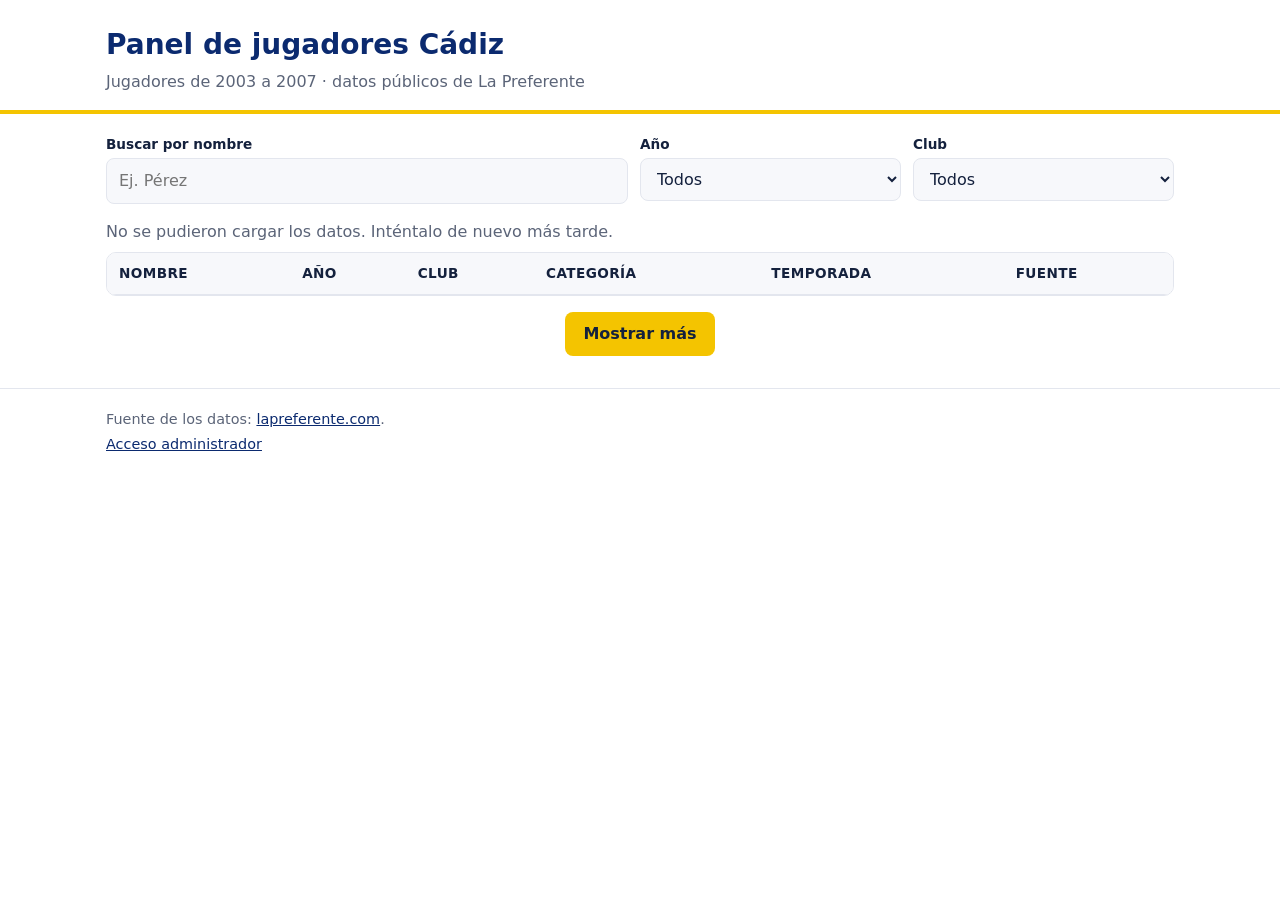
==== index.html @ 8bb0493b "Estructura inicial del panel de jugadores de Cádiz Web estática con buscador, panel de administrador" ====
<!doctype html>
<html lang="es">
<head>
  <meta charset="utf-8">
  <meta name="viewport" content="width=device-width, initial-scale=1">
  <title>Panel de jugadores Cádiz</title>
  <meta name="description" content="Listado de jugadores de Cádiz de 2003 a 2007 con datos públicos de La Preferente.">
  <link rel="stylesheet" href="css/style.css">
</head>
<body>
  <header class="site-header">
    <div class="container">
      <h1>Panel de jugadores Cádiz</h1>
      <p class="subtitle">Jugadores de 2003 a 2007 · datos públicos de La Preferente</p>
    </div>
  </header>

  <main class="container">
    <section class="filters" aria-label="Filtros">
      <div class="field">
        <label for="q">Buscar por nombre</label>
        <input id="q" type="search" placeholder="Ej. Pérez" autocomplete="off">
      </div>
      <div class="field">
        <label for="year">Año</label>
        <select id="year"><option value="">Todos</option></select>
      </div>
      <div class="field">
        <label for="club">Club</label>
        <select id="club"><option value="">Todos</option></select>
      </div>
    </section>

    <p id="count" class="count" aria-live="polite">Cargando…</p>

    <div class="table-wrap">
      <table>
        <thead>
          <tr>
            <th scope="col">Nombre</th>
            <th scope="col">Año</th>
            <th scope="col">Club</th>
            <th scope="col">Categoría</th>
            <th scope="col">Temporada</th>
            <th scope="col">Fuente</th>
          </tr>
        </thead>
        <tbody id="rows"></tbody>
      </table>
    </div>

    <p id="empty" class="empty" hidden>No hay jugadores que coincidan con la búsqueda.</p>
    <div class="more"><button id="more" class="btn" type="button" hidden>Mostrar más</button></div>
  </main>

  <footer class="site-footer">
    <div class="container">
      <p>Fuente de los datos: <a href="https://www.lapreferente.com/" rel="noopener noreferrer">lapreferente.com</a>.
         <span id="updated"></span></p>
      <p><a href="admin.html">Acceso administrador</a></p>
    </div>
  </footer>

  <script type="module" src="js/app.js"></script>
</body>
</html>
---- css/style.css ----
:root {
  --bg: #ffffff;
  --fg: #14213d;
  --muted: #5b6478;
  --brand: #0b2a6f;
  --accent: #f4c400;
  --line: #e3e6ee;
  --card: #f7f8fb;
  --danger: #b3261e;
  --ok: #1b6e3c;
  color-scheme: light dark;
}

@media (prefers-color-scheme: dark) {
  :root {
    --bg: #0e1424;
    --fg: #eef1f8;
    --muted: #a3acc2;
    --brand: #9db9ff;
    --line: #27314d;
    --card: #161d33;
    --danger: #ff8a80;
    --ok: #7bd99b;
  }
}

* { box-sizing: border-box; }

body {
  margin: 0;
  font-family: system-ui, -apple-system, "Segoe UI", Roboto, sans-serif;
  line-height: 1.5;
  background: var(--bg);
  color: var(--fg);
}

a { color: var(--brand); }

.container {
  width: 100%;
  max-width: 1100px;
  margin: 0 auto;
  padding: 0 16px;
}

.site-header {
  padding: 24px 0 16px;
  border-bottom: 4px solid var(--accent);
}

.site-header h1 {
  margin: 0;
  font-size: 1.75rem;
  color: var(--brand);
}

.subtitle { margin: 4px 0 0; color: var(--muted); }

main.container { padding-top: 20px; padding-bottom: 32px; }

.filters {
  display: grid;
  grid-template-columns: 2fr 1fr 1fr;
  gap: 12px;
}

@media (max-width: 640px) {
  .filters { grid-template-columns: 1fr; }
}

.field label {
  display: block;
  font-size: 0.85rem;
  font-weight: 600;
  margin-bottom: 4px;
}

input, select {
  width: 100%;
  padding: 10px 12px;
  font: inherit;
  color: var(--fg);
  background: var(--card);
  border: 1px solid var(--line);
  border-radius: 8px;
}

input:focus-visible, select:focus-visible, .btn:focus-visible, a:focus-visible {
  outline: 3px solid var(--accent);
  outline-offset: 2px;
}

.count { color: var(--muted); margin: 16px 0 8px; }

.table-wrap {
  overflow-x: auto;
  border: 1px solid var(--line);
  border-radius: 10px;
}

table { width: 100%; border-collapse: collapse; min-width: 640px; }

th, td {
  text-align: left;
  padding: 10px 12px;
  border-bottom: 1px solid var(--line);
  vertical-align: top;
}

thead th {
  position: sticky;
  top: 0;
  background: var(--card);
  font-size: 0.85rem;
  text-transform: uppercase;
  letter-spacing: 0.03em;
}

tbody tr:last-child td { border-bottom: 0; }
tbody tr:hover { background: var(--card); }

.empty { text-align: center; color: var(--muted); padding: 24px 0; }

.more { text-align: center; margin-top: 16px; }

.btn {
  display: inline-block;
  padding: 10px 18px;
  font: inherit;
  font-weight: 600;
  color: #14213d;
  background: var(--accent);
  border: 0;
  border-radius: 8px;
  cursor: pointer;
}

.btn:hover { filter: brightness(0.95); }
.btn:disabled { opacity: 0.6; cursor: not-allowed; }
.btn.secondary { background: transparent; color: var(--brand); border: 1px solid var(--line); }

.site-footer {
  border-top: 1px solid var(--line);
  padding: 16px 0 32px;
  color: var(--muted);
  font-size: 0.9rem;
}

.site-footer p { margin: 4px 0; }

/* Panel de administrador */
.card {
  max-width: 460px;
  margin: 24px auto;
  padding: 20px;
  background: var(--card);
  border: 1px solid var(--line);
  border-radius: 12px;
}

.card h2 { margin-top: 0; }
.card .field { margin-bottom: 12px; }
.card .actions { display: flex; gap: 8px; flex-wrap: wrap; margin-top: 12px; }

.status { margin: 12px 0 0; min-height: 1.5em; color: var(--muted); }
.status.error { color: var(--danger); }
.status.ok { color: var(--ok); }

.meta { color: var(--muted); font-size: 0.9rem; }
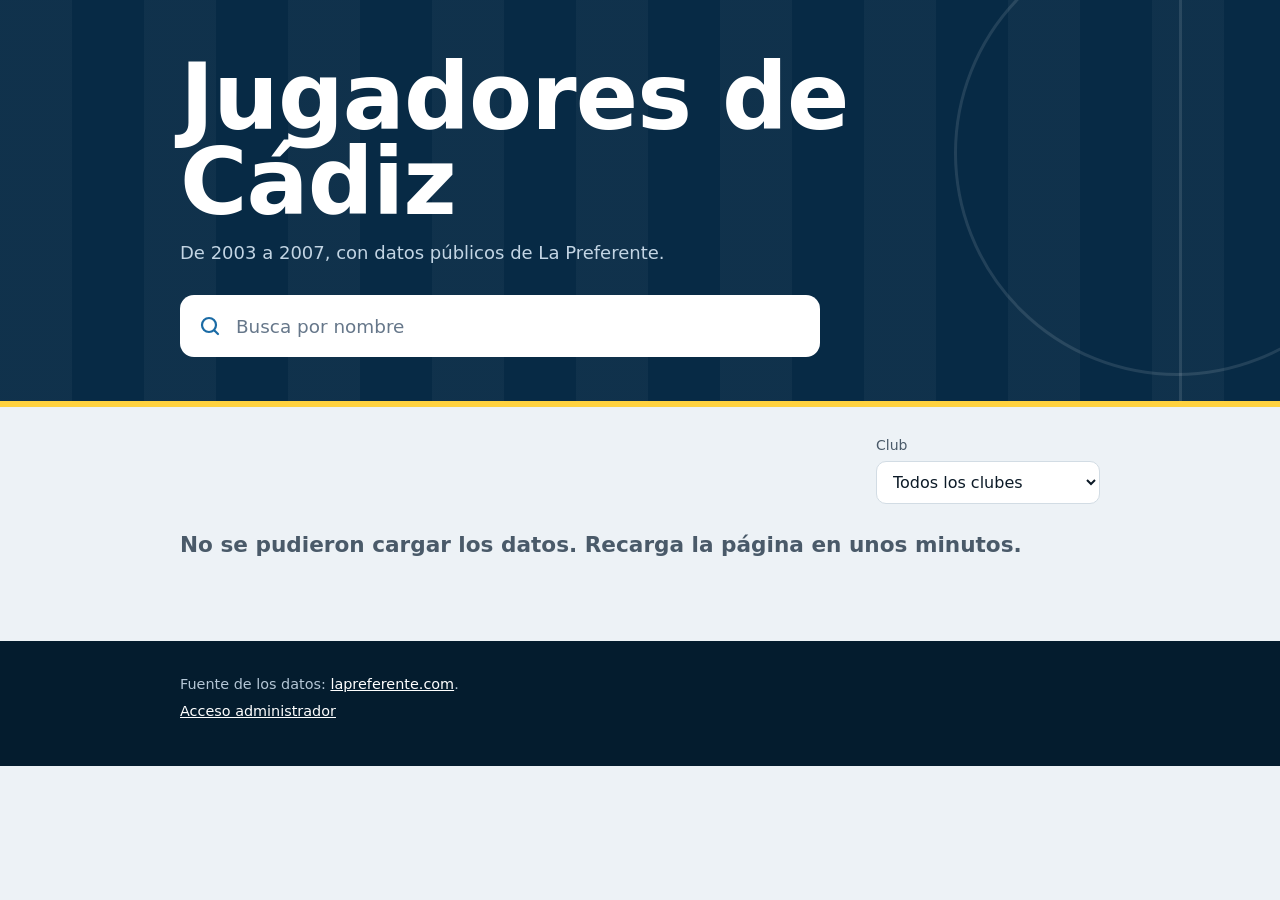
==== commit 33268624: "Rediseño de la web: cabecera con buscador, filtros por año y fichas - Cabecera azul con franjas de c" ====
--- a/index.html
+++ b/index.html
@@ -4,59 +4,54 @@
   <meta charset="utf-8">
   <meta name="viewport" content="width=device-width, initial-scale=1">
   <title>Panel de jugadores Cádiz</title>
-  <meta name="description" content="Listado de jugadores de Cádiz de 2003 a 2007 con datos públicos de La Preferente.">
+  <meta name="description" content="Jugadores de Cádiz de 2003 a 2007 con datos públicos de La Preferente.">
   <link rel="stylesheet" href="css/style.css">
 </head>
 <body>
-  <header class="site-header">
-    <div class="container">
-      <h1>Panel de jugadores Cádiz</h1>
-      <p class="subtitle">Jugadores de 2003 a 2007 · datos públicos de La Preferente</p>
+  <a class="skip" href="#resultados">Saltar a los resultados</a>
+
+  <header class="hero">
+    <div class="wrap">
+      <h1>Jugadores de Cádiz</h1>
+      <p class="lede">De 2003 a 2007, con datos públicos de La Preferente.</p>
+
+      <form id="search-form" class="search" role="search">
+        <svg viewBox="0 0 24 24" fill="none" stroke="currentColor" stroke-width="2.2"
+             stroke-linecap="round" aria-hidden="true">
+          <circle cx="11" cy="11" r="7"></circle>
+          <path d="m20 20-3.5-3.5"></path>
+        </svg>
+        <input id="q" type="search" placeholder="Busca por nombre"
+               autocomplete="off" aria-label="Buscar por nombre">
+      </form>
     </div>
   </header>
 
-  <main class="container">
-    <section class="filters" aria-label="Filtros">
-      <div class="field">
-        <label for="q">Buscar por nombre</label>
-        <input id="q" type="search" placeholder="Ej. Pérez" autocomplete="off">
-      </div>
-      <div class="field">
-        <label for="year">Año</label>
-        <select id="year"><option value="">Todos</option></select>
-      </div>
-      <div class="field">
+  <main class="wrap">
+    <section id="controls" class="controls" aria-label="Filtros">
+      <div id="years" class="years" role="group" aria-label="Año de nacimiento"></div>
+      <div class="club-field">
         <label for="club">Club</label>
-        <select id="club"><option value="">Todos</option></select>
+        <select id="club"><option value="">Todos los clubes</option></select>
       </div>
     </section>
 
-    <p id="count" class="count" aria-live="polite">Cargando…</p>
+    <section id="resultados" aria-label="Resultados">
+      <p id="count" class="count" aria-live="polite">Cargando…</p>
+      <ul id="rows" class="players"></ul>
 
-    <div class="table-wrap">
-      <table>
-        <thead>
-          <tr>
-            <th scope="col">Nombre</th>
-            <th scope="col">Año</th>
-            <th scope="col">Club</th>
-            <th scope="col">Categoría</th>
-            <th scope="col">Temporada</th>
-            <th scope="col">Fuente</th>
-          </tr>
-        </thead>
-        <tbody id="rows"></tbody>
-      </table>
-    </div>
+      <div id="empty" class="empty" hidden>
+        <p id="empty-text"></p>
+        <button id="reset" class="btn secondary" type="button">Quitar filtros</button>
+      </div>
 
-    <p id="empty" class="empty" hidden>No hay jugadores que coincidan con la búsqueda.</p>
-    <div class="more"><button id="more" class="btn" type="button" hidden>Mostrar más</button></div>
+      <div class="more"><button id="more" class="btn" type="button" hidden>Mostrar más</button></div>
+    </section>
   </main>
 
   <footer class="site-footer">
-    <div class="container">
-      <p>Fuente de los datos: <a href="https://www.lapreferente.com/" rel="noopener noreferrer">lapreferente.com</a>.
-         <span id="updated"></span></p>
+    <div class="wrap">
+      <p>Fuente de los datos: <a href="https://www.lapreferente.com/" rel="noopener noreferrer">lapreferente.com</a>. <span id="updated"></span></p>
       <p><a href="admin.html">Acceso administrador</a></p>
     </div>
   </footer>
--- a/css/style.css
+++ b/css/style.css
@@ -1,169 +1,420 @@
+/* Panel de jugadores Cádiz
+   Azul Atlántico + amarillo señal. El año de nacimiento hace de dorsal. */
+
 :root {
-  --bg: #ffffff;
-  --fg: #14213d;
-  --muted: #5b6478;
-  --brand: #0b2a6f;
-  --accent: #f4c400;
-  --line: #e3e6ee;
-  --card: #f7f8fb;
-  --danger: #b3261e;
-  --ok: #1b6e3c;
   color-scheme: light dark;
+
+  --sea-950: #041c2e;
+  --sea-900: #072a45;
+  --sea-800: #0a3a5e;
+  --sea-600: #1b6ba5;
+  --sea-100: #e0ebf3;
+  --signal: #ffd23f;
+  --signal-ink: #2b2200;
+
+  --paper: #edf2f6;
+  --surface: #ffffff;
+  --ink: #0c1a27;
+  --muted: #4a5a69;
+  --line: #d2dce4;
+
+  --year-bg: var(--sea-100);
+  --year-ink: var(--sea-800);
+  --focus: var(--sea-600);
+  --danger: #a8261c;
+  --ok: #17673a;
+
+  /* Pila de rotulación tipo DIN: Bahnschrift (Windows), DIN Alternate (Mac/iOS). */
+  --display: "Bahnschrift", "DIN Alternate", "Franklin Gothic Medium", "Roboto Condensed",
+    "Arial Narrow", system-ui, sans-serif;
+  --body: system-ui, -apple-system, "Segoe UI", Roboto, "Helvetica Neue", sans-serif;
 }
 
 @media (prefers-color-scheme: dark) {
   :root {
-    --bg: #0e1424;
-    --fg: #eef1f8;
-    --muted: #a3acc2;
-    --brand: #9db9ff;
-    --line: #27314d;
-    --card: #161d33;
-    --danger: #ff8a80;
+    --paper: #071420;
+    --surface: #0d2336;
+    --ink: #e7eff6;
+    --muted: #97aabb;
+    --line: #1b3449;
+    --year-bg: #12405f;
+    --year-ink: var(--signal);
+    --focus: var(--signal);
+    --danger: #ff8f86;
     --ok: #7bd99b;
   }
 }
 
+/* Sin esto, "display" de las clases le gana al atributo hidden. */
+[hidden] { display: none !important; }
+
 * { box-sizing: border-box; }
 
 body {
   margin: 0;
-  font-family: system-ui, -apple-system, "Segoe UI", Roboto, sans-serif;
-  line-height: 1.5;
-  background: var(--bg);
-  color: var(--fg);
-}
-
-a { color: var(--brand); }
-
-.container {
+  background: var(--paper);
+  color: var(--ink);
+  font-family: var(--body);
+  font-size: 1rem;
+  line-height: 1.55;
+}
+
+a { color: inherit; }
+
+:focus-visible {
+  outline: 3px solid var(--focus);
+  outline-offset: 2px;
+}
+
+.wrap {
   width: 100%;
-  max-width: 1100px;
-  margin: 0 auto;
-  padding: 0 16px;
-}
-
-.site-header {
-  padding: 24px 0 16px;
-  border-bottom: 4px solid var(--accent);
-}
-
-.site-header h1 {
+  max-width: 960px;
+  margin-inline: auto;
+  padding-inline: 20px;
+}
+
+.skip {
+  position: absolute;
+  left: 12px;
+  top: -48px;
+  padding: 8px 14px;
+  background: var(--signal);
+  color: var(--signal-ink);
+  font-weight: 600;
+  border-radius: 8px;
+  z-index: 10;
+}
+.skip:focus { top: 12px; }
+
+/* ---------- Cabecera ---------- */
+
+.hero {
+  position: relative;
+  overflow: hidden;
+  padding: 56px 0 44px;
+  color: #fff;
+  background-color: var(--sea-900);
+  /* franjas de césped segado */
+  background-image: repeating-linear-gradient(
+    90deg,
+    rgba(255, 255, 255, 0.035) 0 72px,
+    transparent 72px 144px
+  );
+  border-bottom: 6px solid var(--signal);
+}
+
+/* círculo central y línea de medio campo */
+.hero::before,
+.hero::after {
+  content: "";
+  position: absolute;
+  pointer-events: none;
+  border: 3px solid rgba(255, 255, 255, 0.11);
+}
+.hero::before {
+  right: -120px;
+  top: -70px;
+  width: 440px;
+  height: 440px;
+  border-radius: 50%;
+}
+.hero::after {
+  right: 98px;
+  top: 0;
+  bottom: 0;
+  width: 0;
+  border-width: 0 0 0 3px;
+}
+
+.hero .wrap { position: relative; z-index: 1; }
+.hero :focus-visible { outline-color: var(--signal); }
+
+.hero h1 {
   margin: 0;
-  font-size: 1.75rem;
-  color: var(--brand);
-}
-
-.subtitle { margin: 4px 0 0; color: var(--muted); }
-
-main.container { padding-top: 20px; padding-bottom: 32px; }
-
-.filters {
-  display: grid;
-  grid-template-columns: 2fr 1fr 1fr;
-  gap: 12px;
-}
-
-@media (max-width: 640px) {
-  .filters { grid-template-columns: 1fr; }
-}
-
-.field label {
+  font-family: var(--display);
+  font-stretch: 75%;
+  font-weight: 700;
+  font-size: clamp(3rem, 9vw, 5.75rem);
+  line-height: 0.92;
+  letter-spacing: -0.01em;
+}
+
+.lede {
+  margin: 14px 0 0;
+  max-width: 34rem;
+  font-size: 1.125rem;
+  color: #c3d5e4;
+}
+
+.hero.compact { padding: 32px 0 28px; }
+.hero.compact h1 { font-size: clamp(2.2rem, 6vw, 3.25rem); }
+.hero.compact .lede a { color: #fff; }
+
+/* ---------- Buscador ---------- */
+
+.search {
+  position: relative;
+  margin-top: 28px;
+  max-width: 640px;
+}
+
+.search svg {
+  position: absolute;
+  left: 18px;
+  top: 50%;
+  width: 24px;
+  height: 24px;
+  transform: translateY(-50%);
+  color: var(--sea-600);
+  pointer-events: none;
+}
+
+.search input {
+  width: 100%;
+  height: 62px;
+  padding: 0 20px 0 56px;
+  font: inherit;
+  font-size: 1.15rem;
+  color: #0c1a27;
+  background: #fff;
+  border: 0;
+  border-radius: 14px;
+}
+
+.search input::placeholder { color: #66778a; }
+
+/* ---------- Filtros ---------- */
+
+main.wrap { padding-top: 28px; padding-bottom: 48px; }
+
+.controls {
+  display: flex;
+  flex-wrap: wrap;
+  align-items: flex-end;
+  justify-content: space-between;
+  gap: 16px 28px;
+}
+
+.years { display: flex; flex-wrap: wrap; gap: 8px; }
+
+.chip {
+  display: inline-flex;
+  align-items: baseline;
+  gap: 8px;
+  padding: 8px 16px;
+  font: inherit;
+  font-weight: 600;
+  color: var(--ink);
+  background: var(--surface);
+  border: 1.5px solid var(--line);
+  border-radius: 999px;
+  cursor: pointer;
+  transition: border-color 0.15s;
+}
+
+.chip small {
+  font-size: 0.8rem;
+  font-weight: 500;
+  color: var(--muted);
+  font-variant-numeric: tabular-nums;
+}
+
+.chip:hover { border-color: var(--sea-600); }
+
+.chip[aria-pressed="true"] {
+  background: var(--signal);
+  border-color: var(--signal);
+  color: var(--signal-ink);
+}
+.chip[aria-pressed="true"] small { color: var(--signal-ink); opacity: 0.75; }
+
+.club-field label {
   display: block;
-  font-size: 0.85rem;
-  font-weight: 600;
   margin-bottom: 4px;
-}
-
-input, select {
-  width: 100%;
+  font-size: 0.875rem;
+  color: var(--muted);
+}
+
+.input,
+.club-field select {
+  min-width: 14rem;
+  max-width: 100%;
   padding: 10px 12px;
   font: inherit;
-  color: var(--fg);
-  background: var(--card);
+  color: var(--ink);
+  background: var(--surface);
+  border: 1.5px solid var(--line);
+  border-radius: 10px;
+}
+
+.input { width: 100%; }
+
+/* ---------- Resultados ---------- */
+
+.count {
+  margin: 24px 0 12px;
+  font-family: var(--display);
+  font-stretch: 75%;
+  font-size: 1.35rem;
+  font-weight: 600;
+  color: var(--muted);
+}
+
+.players {
+  list-style: none;
+  margin: 0;
+  padding: 0;
+  display: grid;
+  gap: 10px;
+}
+
+.player {
+  display: grid;
+  grid-template-columns: 6.75rem minmax(0, 1fr) auto;
+  align-items: center;
+  column-gap: 18px;
+  padding-right: 18px;
+  overflow: hidden;
+  background: var(--surface);
   border: 1px solid var(--line);
-  border-radius: 8px;
-}
-
-input:focus-visible, select:focus-visible, .btn:focus-visible, a:focus-visible {
-  outline: 3px solid var(--accent);
-  outline-offset: 2px;
-}
-
-.count { color: var(--muted); margin: 16px 0 8px; }
-
-.table-wrap {
-  overflow-x: auto;
+  border-radius: 14px;
+  transition: border-color 0.15s;
+}
+
+.player:hover { border-color: var(--sea-600); }
+
+.player-year {
+  align-self: stretch;
+  display: grid;
+  place-items: center;
+  min-height: 5.5rem;
+  background: var(--year-bg);
+  color: var(--year-ink);
+  font-family: var(--display);
+  font-stretch: 75%;
+  font-weight: 700;
+  font-size: 2.25rem;
+  line-height: 1;
+  font-variant-numeric: tabular-nums;
+  overflow: hidden;
+}
+
+.player-main { padding: 14px 0; min-width: 0; }
+
+.player-name {
+  margin: 0;
+  font-size: 1.15rem;
+  font-weight: 650;
+  line-height: 1.25;
+  overflow-wrap: anywhere;
+}
+
+.player-club { margin: 2px 0 0; color: var(--muted); }
+
+.tags { display: flex; flex-wrap: wrap; gap: 6px; margin-top: 8px; }
+
+.tag {
+  padding: 1px 10px;
+  font-size: 0.8rem;
+  color: var(--muted);
   border: 1px solid var(--line);
+  border-radius: 999px;
+}
+
+.player-link {
+  padding: 8px 14px;
+  font-size: 0.9rem;
+  font-weight: 600;
+  text-decoration: none;
+  white-space: nowrap;
+  border: 1.5px solid var(--line);
   border-radius: 10px;
 }
 
-table { width: 100%; border-collapse: collapse; min-width: 640px; }
-
-th, td {
-  text-align: left;
-  padding: 10px 12px;
-  border-bottom: 1px solid var(--line);
-  vertical-align: top;
-}
-
-thead th {
-  position: sticky;
-  top: 0;
-  background: var(--card);
-  font-size: 0.85rem;
-  text-transform: uppercase;
-  letter-spacing: 0.03em;
-}
-
-tbody tr:last-child td { border-bottom: 0; }
-tbody tr:hover { background: var(--card); }
-
-.empty { text-align: center; color: var(--muted); padding: 24px 0; }
-
-.more { text-align: center; margin-top: 16px; }
+.player-link:hover { border-color: var(--sea-600); }
+
+@media (max-width: 640px) {
+  .hero { padding: 36px 0 32px; }
+  .hero::before { opacity: 0.6; }
+  .player { grid-template-columns: 5rem minmax(0, 1fr); padding-right: 14px; column-gap: 14px; }
+  .player-year { font-size: 1.6rem; grid-row: span 2; }
+  .player-link { grid-column: 2; justify-self: start; margin: -4px 0 14px; }
+  .club-field, .club-field select { width: 100%; }
+}
+
+/* ---------- Estados vacíos y botones ---------- */
+
+.empty {
+  margin-top: 24px;
+  padding: 40px 20px;
+  text-align: center;
+  background: var(--surface);
+  border: 1.5px dashed var(--line);
+  border-radius: 14px;
+}
+
+.empty p { margin: 0 0 16px; font-size: 1.1rem; }
+.empty p:last-child { margin-bottom: 0; }
+
+.more { margin-top: 20px; text-align: center; }
 
 .btn {
   display: inline-block;
-  padding: 10px 18px;
+  padding: 11px 20px;
   font: inherit;
-  font-weight: 600;
-  color: #14213d;
-  background: var(--accent);
-  border: 0;
-  border-radius: 8px;
+  font-weight: 650;
+  color: var(--signal-ink);
+  background: var(--signal);
+  border: 1.5px solid var(--signal);
+  border-radius: 10px;
   cursor: pointer;
 }
 
 .btn:hover { filter: brightness(0.95); }
-.btn:disabled { opacity: 0.6; cursor: not-allowed; }
-.btn.secondary { background: transparent; color: var(--brand); border: 1px solid var(--line); }
+.btn:disabled { opacity: 0.55; cursor: not-allowed; filter: none; }
+
+.btn.secondary {
+  color: var(--ink);
+  background: transparent;
+  border-color: var(--line);
+}
+.btn.secondary:hover { border-color: var(--sea-600); filter: none; }
+
+/* ---------- Pie ---------- */
 
 .site-footer {
-  border-top: 1px solid var(--line);
-  padding: 16px 0 32px;
-  color: var(--muted);
+  padding: 28px 0 40px;
+  color: #b4c6d6;
+  background: var(--sea-950);
   font-size: 0.9rem;
 }
 
 .site-footer p { margin: 4px 0; }
-
-/* Panel de administrador */
-.card {
-  max-width: 460px;
-  margin: 24px auto;
-  padding: 20px;
-  background: var(--card);
+.site-footer a { color: #fff; }
+.site-footer :focus-visible { outline-color: var(--signal); }
+
+/* ---------- Panel de administrador ---------- */
+
+.panel {
+  max-width: 480px;
+  margin: 8px auto 0;
+  padding: 24px;
+  background: var(--surface);
   border: 1px solid var(--line);
-  border-radius: 12px;
-}
-
-.card h2 { margin-top: 0; }
-.card .field { margin-bottom: 12px; }
-.card .actions { display: flex; gap: 8px; flex-wrap: wrap; margin-top: 12px; }
-
-.status { margin: 12px 0 0; min-height: 1.5em; color: var(--muted); }
+  border-radius: 16px;
+}
+
+.panel h2 { margin: 0 0 12px; font-size: 1.25rem; }
+.panel .field { margin-bottom: 14px; }
+.panel .field label { display: block; margin-bottom: 4px; font-size: 0.9rem; color: var(--muted); }
+.panel .actions { display: flex; flex-wrap: wrap; gap: 8px; margin-top: 16px; }
+
+.status { min-height: 1.5em; margin: 14px 0 0; color: var(--muted); }
 .status.error { color: var(--danger); }
 .status.ok { color: var(--ok); }
 
-.meta { color: var(--muted); font-size: 0.9rem; }
+.meta { margin: 4px 0; color: var(--muted); font-size: 0.95rem; }
+
+@media (prefers-reduced-motion: reduce) {
+  * { transition: none !important; }
+}
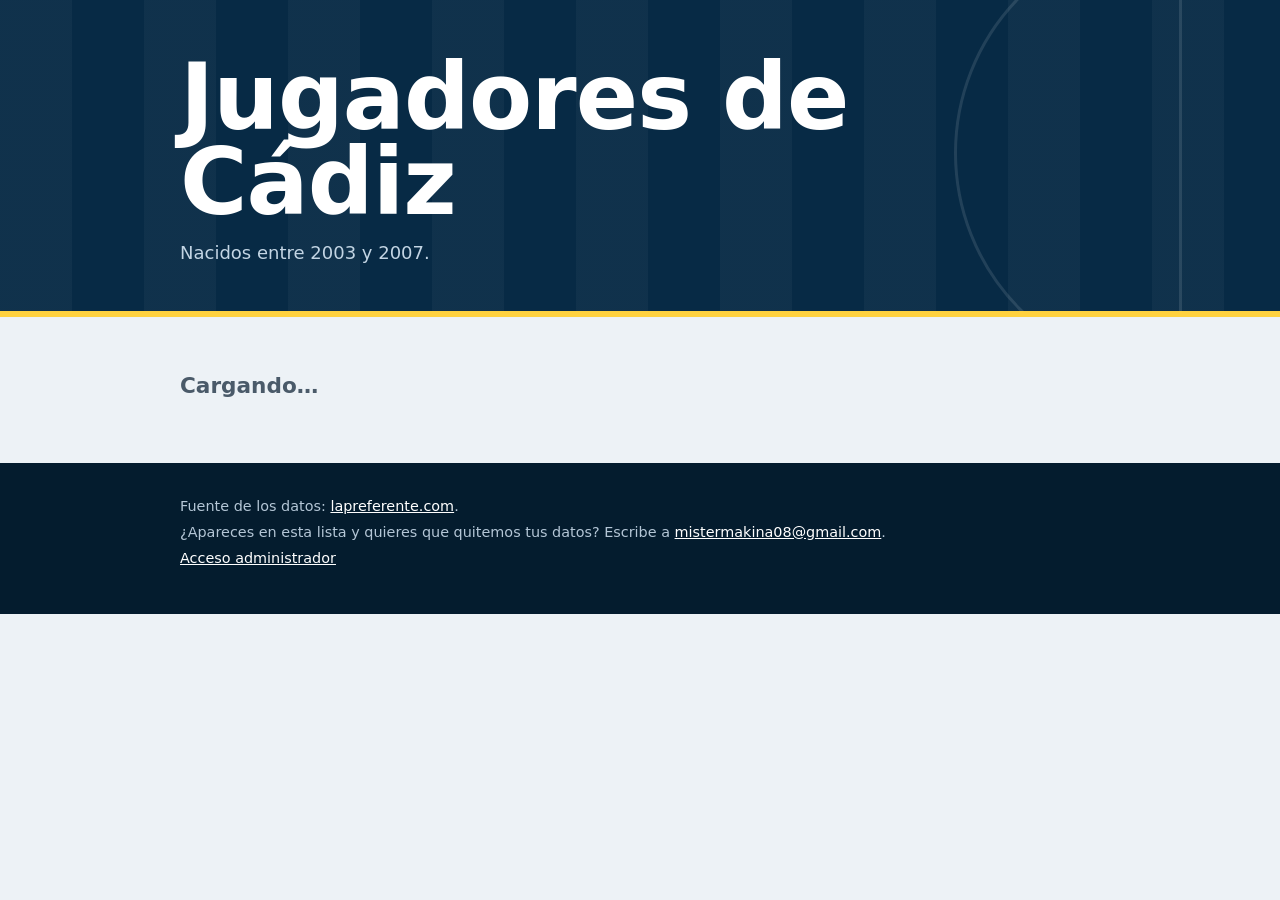
==== commit ebd8b715: "Acceso restringido: inicio de sesión, permisos por cuenta y gestión desde el panel - La web exige in" ====
--- a/index.html
+++ b/index.html
@@ -3,19 +3,19 @@
 <head>
   <meta charset="utf-8">
   <meta name="viewport" content="width=device-width, initial-scale=1">
+  <meta name="robots" content="noindex, nofollow">
   <title>Panel de jugadores Cádiz</title>
-  <meta name="description" content="Jugadores de Cádiz de 2003 a 2007 con datos públicos de La Preferente.">
   <link rel="stylesheet" href="css/style.css">
 </head>
 <body>
-  <a class="skip" href="#resultados">Saltar a los resultados</a>
+  <a class="skip" href="#contenido">Saltar al contenido</a>
 
   <header class="hero">
     <div class="wrap">
       <h1>Jugadores de Cádiz</h1>
-      <p class="lede">De 2003 a 2007, con datos públicos de La Preferente.</p>
+      <p class="lede">Nacidos entre 2003 y 2007.</p>
 
-      <form id="search-form" class="search" role="search">
+      <form id="search-form" class="search" role="search" hidden>
         <svg viewBox="0 0 24 24" fill="none" stroke="currentColor" stroke-width="2.2"
              stroke-linecap="round" aria-hidden="true">
           <circle cx="11" cy="11" r="7"></circle>
@@ -27,32 +27,65 @@
     </div>
   </header>
 
-  <main class="wrap">
-    <section id="controls" class="controls" aria-label="Filtros">
-      <div id="years" class="years" role="group" aria-label="Año de nacimiento"></div>
-      <div class="club-field">
-        <label for="club">Club</label>
-        <select id="club"><option value="">Todos los clubes</option></select>
-      </div>
+  <main id="contenido" class="wrap">
+    <p id="view-loading" class="count">Cargando…</p>
+
+    <!-- Inicio de sesión -->
+    <section id="view-login" class="panel" hidden>
+      <h2>Iniciar sesión</h2>
+      <form id="login-form">
+        <div class="field">
+          <label for="email">Correo electrónico</label>
+          <input id="email" class="input" type="email" autocomplete="username" required>
+        </div>
+        <div class="field">
+          <label for="password">Contraseña</label>
+          <input id="password" class="input" type="password" autocomplete="current-password" required>
+        </div>
+        <div class="actions"><button class="btn" type="submit">Entrar</button></div>
+        <p id="login-status" class="status" role="status"></p>
+      </form>
     </section>
 
-    <section id="resultados" aria-label="Resultados">
-      <p id="count" class="count" aria-live="polite">Cargando…</p>
-      <ul id="rows" class="players"></ul>
+    <!-- Sesión iniciada, pero sin permiso para ver los datos -->
+    <section id="view-noaccess" class="panel" hidden>
+      <h2>Tu cuenta no tiene acceso</h2>
+      <p class="meta">Pide al administrador que te dé permiso para ver los datos.</p>
+      <div class="actions"><button id="logout-noaccess" class="btn secondary" type="button">Cerrar sesión</button></div>
+    </section>
 
-      <div id="empty" class="empty" hidden>
-        <p id="empty-text"></p>
-        <button id="reset" class="btn secondary" type="button">Quitar filtros</button>
-      </div>
+    <!-- Datos -->
+    <div id="view-app" hidden>
+      <section id="controls" class="controls" aria-label="Filtros">
+        <div id="years" class="years" role="group" aria-label="Año de nacimiento"></div>
+        <div class="club-field">
+          <label for="club">Club</label>
+          <select id="club"><option value="">Todos los clubes</option></select>
+        </div>
+      </section>
 
-      <div class="more"><button id="more" class="btn" type="button" hidden>Mostrar más</button></div>
-    </section>
+      <section id="resultados" aria-label="Resultados">
+        <p id="count" class="count" aria-live="polite">Cargando…</p>
+        <ul id="rows" class="players"></ul>
+
+        <div id="empty" class="empty" hidden>
+          <p id="empty-text"></p>
+          <button id="reset" class="btn secondary" type="button">Quitar filtros</button>
+        </div>
+
+        <div class="more"><button id="more" class="btn" type="button" hidden>Mostrar más</button></div>
+      </section>
+    </div>
   </main>
 
   <footer class="site-footer">
     <div class="wrap">
       <p>Fuente de los datos: <a href="https://www.lapreferente.com/" rel="noopener noreferrer">lapreferente.com</a>. <span id="updated"></span></p>
-      <p><a href="admin.html">Acceso administrador</a></p>
+      <p>¿Apareces en esta lista y quieres que quitemos tus datos? Escribe a <a href="mailto:mistermakina08@gmail.com">mistermakina08@gmail.com</a>.</p>
+      <p>
+        <a href="admin.html">Acceso administrador</a>
+        <button id="logout" class="link-btn" type="button" hidden>Cerrar sesión</button>
+      </p>
     </div>
   </footer>
 
--- a/css/style.css
+++ b/css/style.css
@@ -415,6 +415,48 @@
 
 .meta { margin: 4px 0; color: var(--muted); font-size: 0.95rem; }
 
+.panel.wide { max-width: 720px; }
+.panel .hint { margin: 16px 0 0; color: var(--muted); font-size: 0.9rem; }
+
+.accounts {
+  list-style: none;
+  margin: 16px 0 0;
+  padding: 0;
+  display: grid;
+  gap: 8px;
+}
+
+.account {
+  display: flex;
+  flex-wrap: wrap;
+  align-items: center;
+  justify-content: space-between;
+  gap: 8px 20px;
+  padding: 12px 14px;
+  border: 1px solid var(--line);
+  border-radius: 12px;
+}
+
+.account-email { min-width: 0; font-weight: 600; overflow-wrap: anywhere; }
+.account-email small { display: block; font-weight: 400; color: var(--muted); }
+
+.switches { display: flex; flex-wrap: wrap; gap: 6px 18px; }
+
+.check { display: inline-flex; align-items: center; gap: 8px; cursor: pointer; }
+.check input { width: 20px; height: 20px; accent-color: var(--focus); }
+.check input:disabled { cursor: not-allowed; }
+
+.link-btn {
+  margin-left: 12px;
+  padding: 0;
+  font: inherit;
+  color: #fff;
+  text-decoration: underline;
+  background: none;
+  border: 0;
+  cursor: pointer;
+}
+
 @media (prefers-reduced-motion: reduce) {
   * { transition: none !important; }
 }
